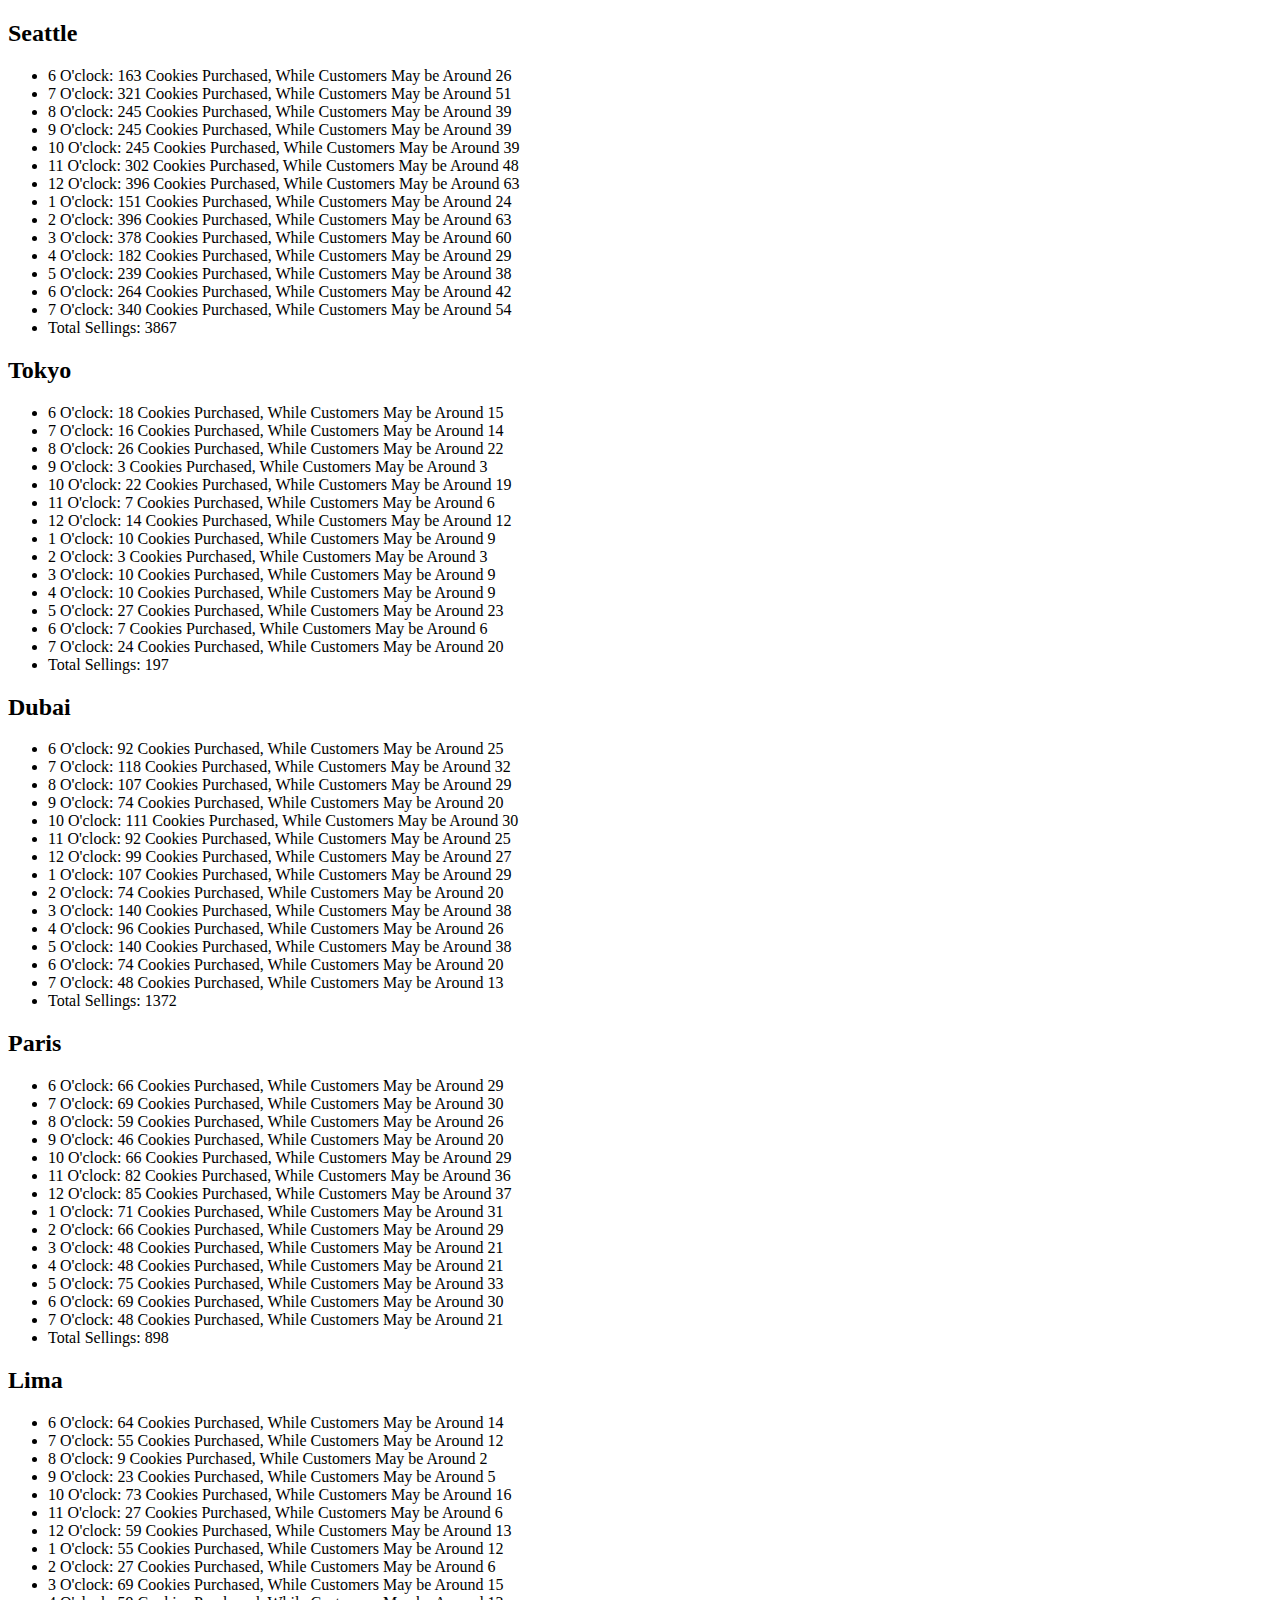
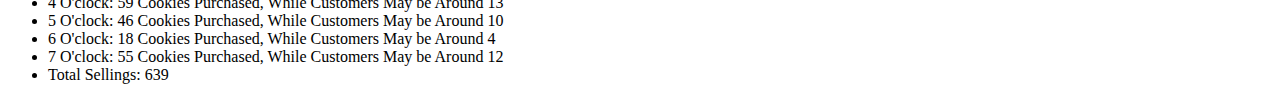
==== index.html @ c19b5c1e "OMG That was tought" ====
<!DOCTYPE html>
<html lang="en">
<head>
    <meta charset="UTF-8">
    <meta name="viewport" content="width=device-width, initial-scale=1.0">
    <title>Document</title>
    
</head>
<body>
    <main id="mai">
        <div id="Seattle">


        </div>
        <div id="Tokyo">


        </div>
        <div id="Dubai">


        </div>
        <div id="Paris">


        </div>
        <div id="Lima">


        </div>
    </main>
    <script src="js/app.js"></script>
</body>
</html>
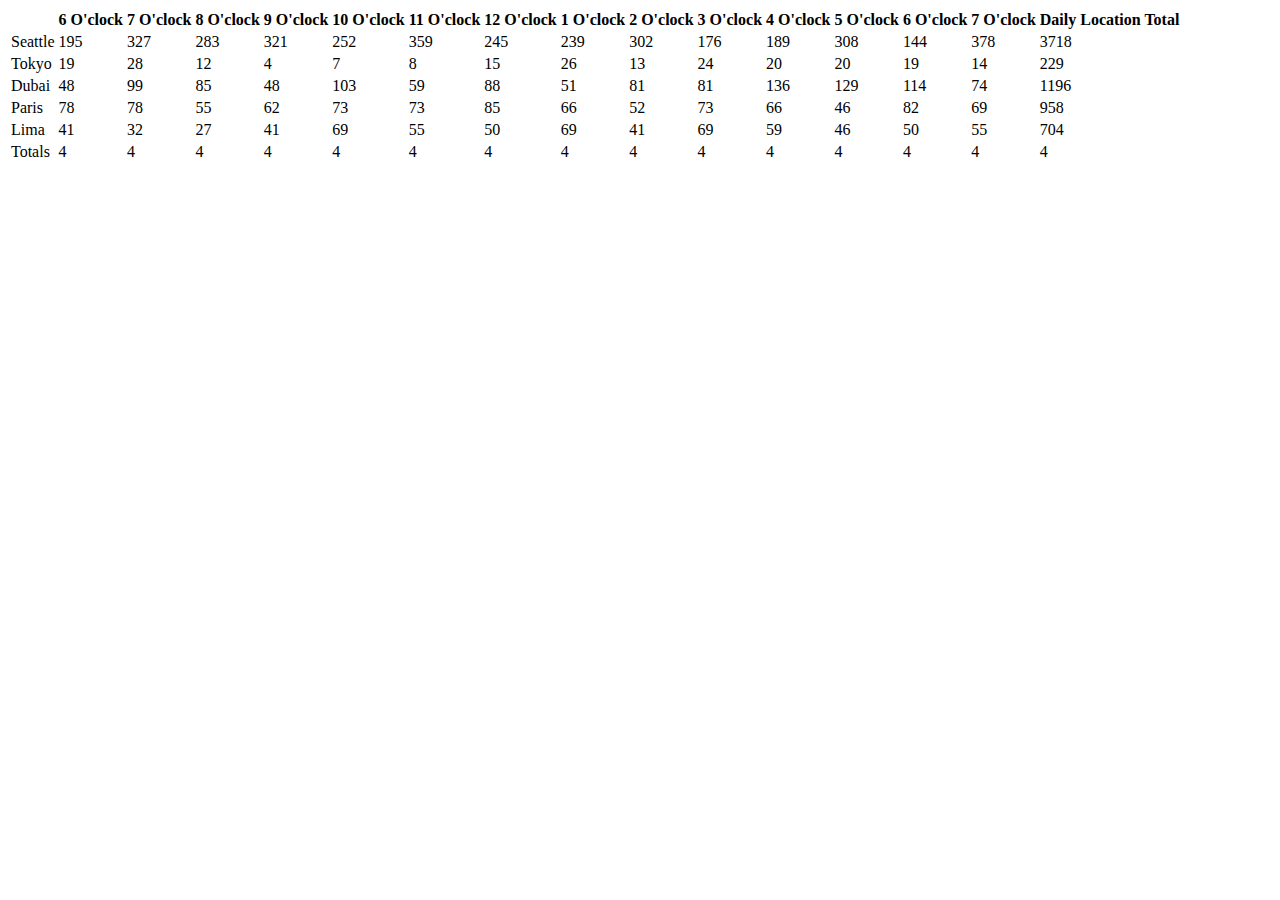
==== commit 2d644555: "didntFinishYet" ====
--- a/index.html
+++ b/index.html
@@ -8,26 +8,7 @@
 </head>
 <body>
     <main id="mai">
-        <div id="Seattle">
-
-
-        </div>
-        <div id="Tokyo">
-
-
-        </div>
-        <div id="Dubai">
-
-
-        </div>
-        <div id="Paris">
-
-
-        </div>
-        <div id="Lima">
-
-
-        </div>
+   
     </main>
     <script src="js/app.js"></script>
 </body>
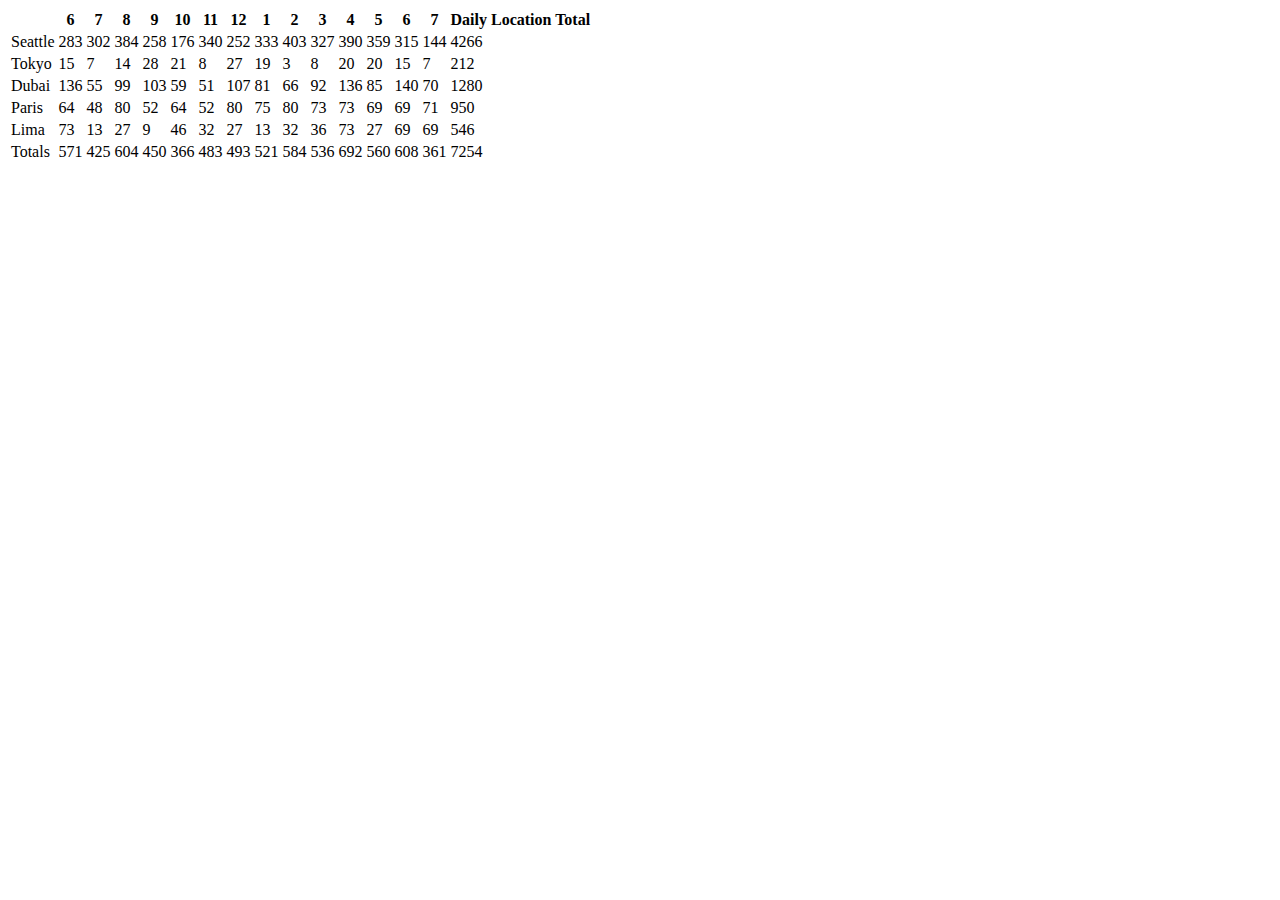
==== commit fd2183c3: "lab 7 update" ====
--- a/index.html
+++ b/index.html
@@ -4,7 +4,7 @@
     <meta charset="UTF-8">
     <meta name="viewport" content="width=device-width, initial-scale=1.0">
     <title>Document</title>
-    
+
 </head>
 <body>
     <main id="mai">
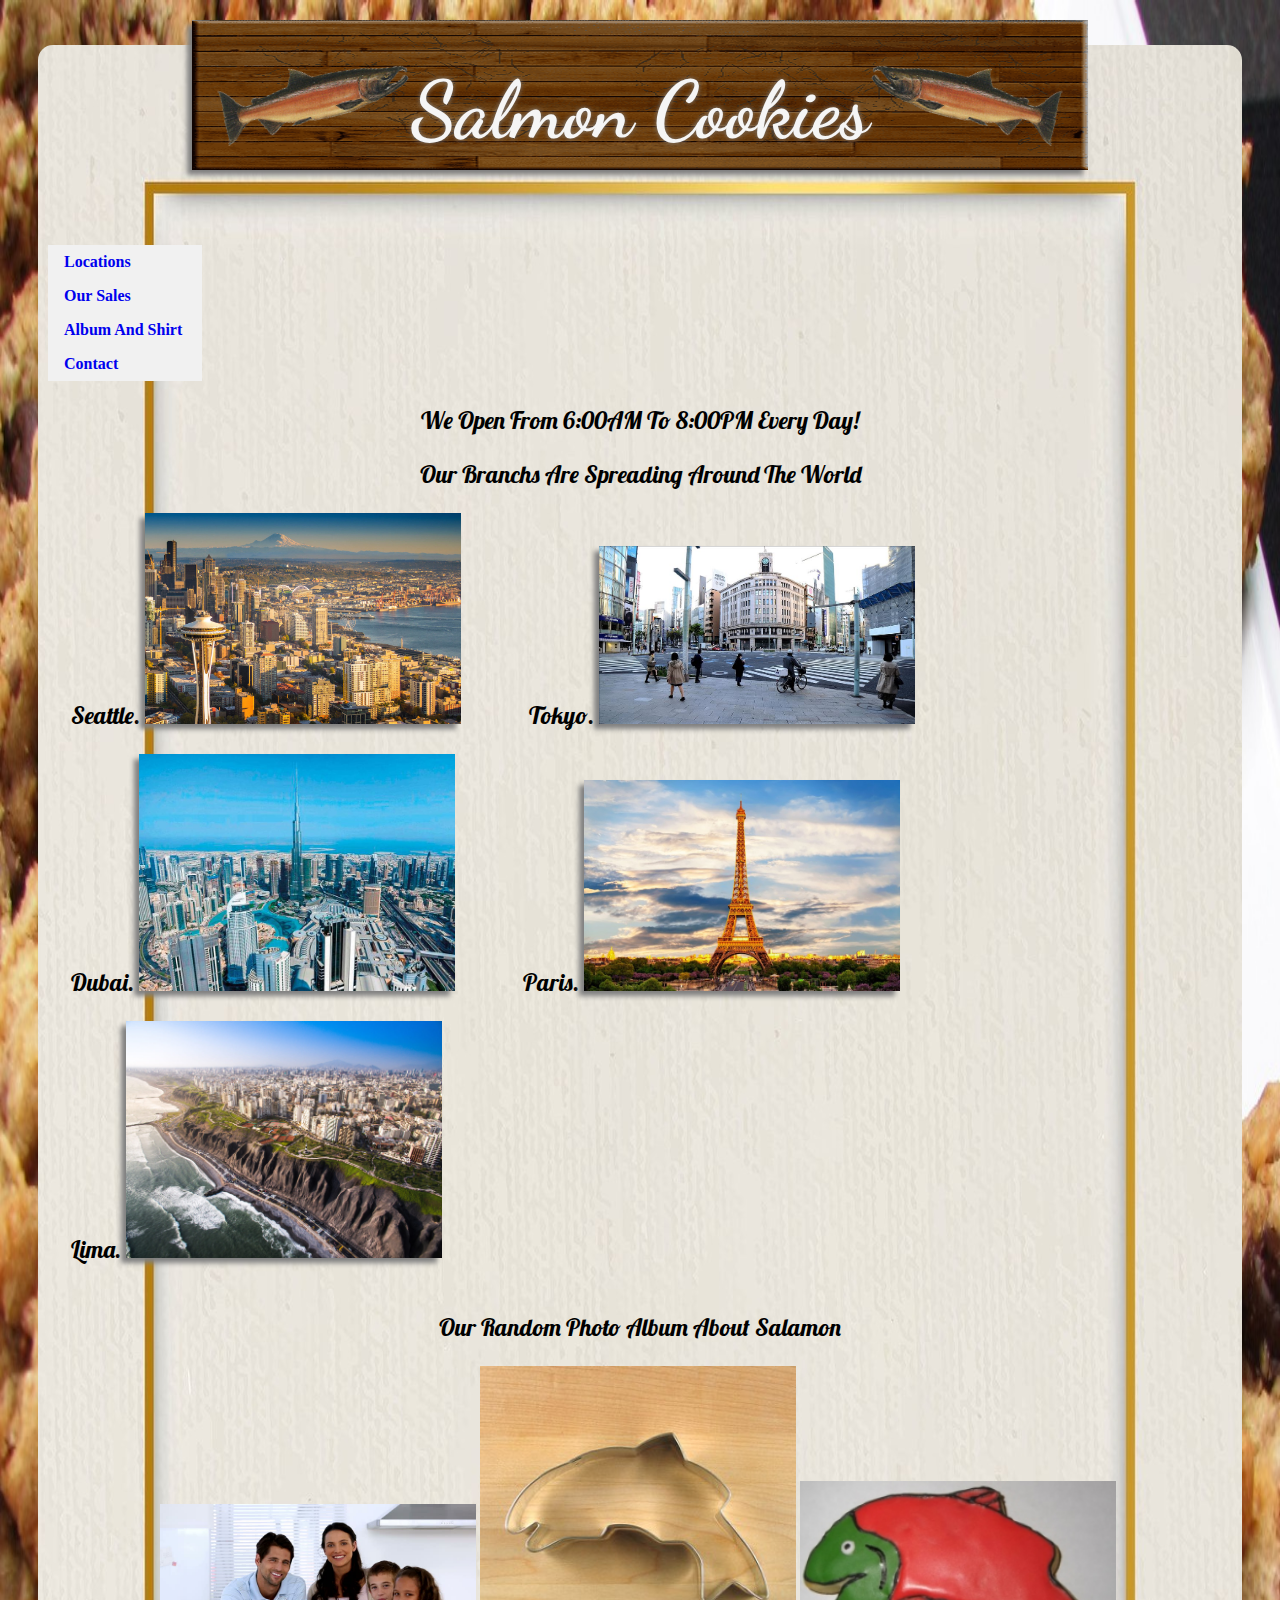
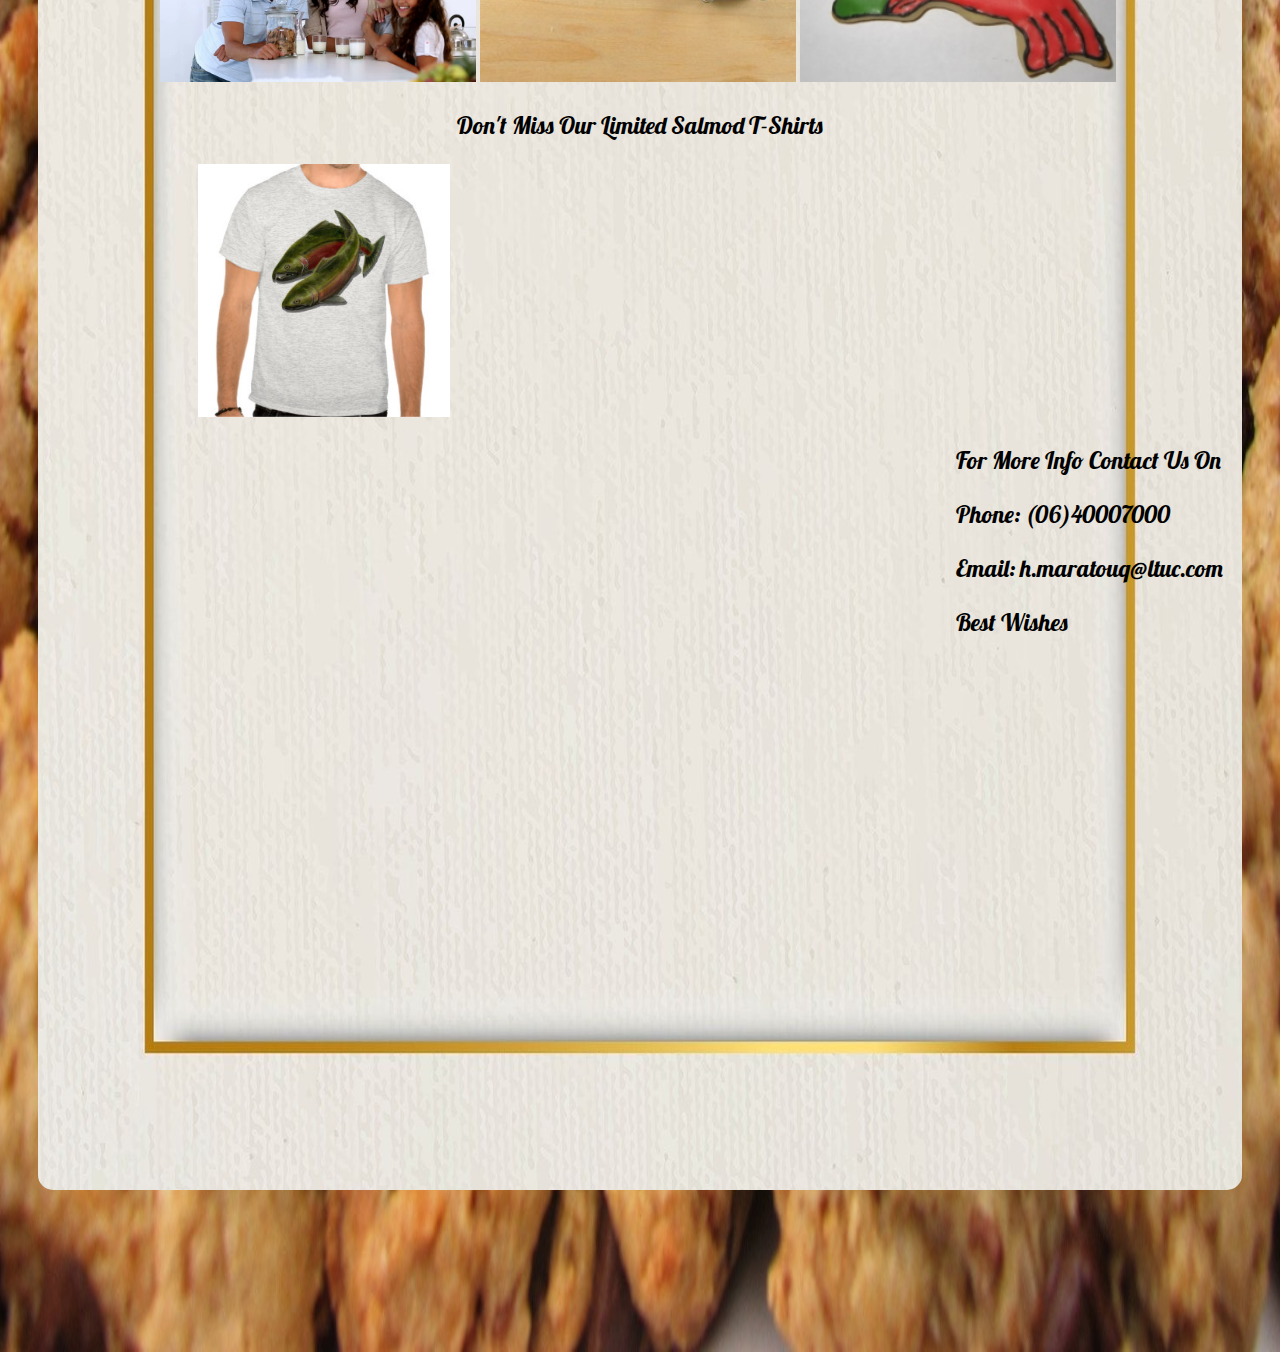
==== commit 471909a6: "CSS" ====
--- a/index.html
+++ b/index.html
@@ -3,13 +3,87 @@
 <head>
     <meta charset="UTF-8">
     <meta name="viewport" content="width=device-width, initial-scale=1.0">
-    <title>Document</title>
-
+    <title>Salmon Cookies Website</title>
+    <link rel="stylesheet" href="style/style.css">
+    <link href="https://fonts.googleapis.com/css2?family=Dancing+Script:wght@700&display=swap" rel="stylesheet">
 </head>
 <body>
-    <main id="mai">
+    
+    
+    <div id="heada">
+        <img class="Logo" id="nor" src="imgs/salmon.png" alt="Logo">
+        <h1>Salmon Cookies</h1>
+        <img class="Logo" id="inv" src="imgs/salmoninv.png" alt="Logo">
+        <img id="board"  src="imgs/board.png" alt="Logo">
+        <img id="back"  src="imgs/back.jpg" alt="Logo">
+        <img id="back2"  src="imgs/back2.jpg" alt="Logo">
+    </div>
+
+    <div id="navi">
+        <nav style="z-index:3;font-weight:bold;" id="mySidebar"><br>
+
+            <ul id="ul">
+              <a href="#ooo"  class="nav">Locations</a> 
+              <a href="sales.html" class="nav">Our Sales</a>
+              <a href="#talks2"  class="nav">Album And Shirt</a>
+              <a href="#contact"  class="nav">Contact</a>
+            </ul>
+        </nav>
+    </div>
+    
+    <div id="talk">
+        <p style="text-align: center;">We Open From 6:00AM To 8:00PM Every Day! </p>
+        <p style="text-align: center;">Our Branchs Are Spreading Around The World</p>
+
+        <section id="ooo">
+                <p>Seattle.</p>
+                <img src="imgs/Seattle.jpg" alt="Seattle" class="city">
+
+                <p>Tokyo.</p>
+                <img src="imgs/Tokyo.jpg" alt="Tokyo" class="city">
+
+                    <br />
+                <p>Dubai.</p>
+                <img src="imgs/Dubai.jpg" alt="Dubai" class="city">
+            
+                <p>Paris.</p>
+                <img src="imgs/Paris.jpg" alt="Paris" class="city">
+
+                    <br />
+                <p>Lima.</p>
+                <img src="imgs/Lima.jpg" alt="Lima" class="city">    
    
-    </main>
-    <script src="js/app.js"></script>
+        </section>
+        
+
+    </div>
+    <section id="talks2">
+        <p id="omg">Our Random Photo Album About Salamon</p>
+
+        <img id="fi" class="album" src="imgs/family.jpg" alt="Our family" class="Album">
+        <img class="album" src="imgs/cutter.jpeg" alt="Seattle" class="city">
+        <img class="album" src="imgs/frosted-cookie.jpg" alt="Seattle" class="city">
+
+        <p id="omg2">Don't Miss Our Limited Salmod T-Shirts </p>
+        <img id="shi" src="imgs/shirt.jpg" alt="Our family" class="Album">
+
+
+
+    </section>
+
+
+
+
+
+    <footer id="contact">
+        <p>For More Info Contact Us On</p>
+        <p>Phone: (06)40007000</p>
+        <p>Email: h.maratouq@ltuc.com</p>
+        <p>Best Wishes</p>
+
+    </footer>
+
+
+
 </body>
 </html>--- a/style/style.css
+++ b/style/style.css
@@ -0,0 +1,134 @@
+@import url('https://fonts.googleapis.com/css2?family=Dancing+Script:wght@700&display=swap');
+@import url('https://fonts.googleapis.com/css2?family=Lobster&display=swap');
+
+.city {left: 15%;
+    top: 20px;
+    width: 35%;
+    height: 25%;
+    box-shadow: -5px 5px 5px gray;
+}
+
+.Logo {
+    position: absolute;
+    width:15%;
+}
+#inv {transform: rotate(15deg);
+    top: 7%;
+    left: 68%;}
+
+#heada {align-content: center;}
+#nor {transform: rotate(345deg);
+    top: 7%;
+left: 17%;}
+
+#board { position: absolute;
+    z-index: -1;
+    left: 15%;
+    top: 20px;
+    width: 70%;
+    height: 150px;
+    box-shadow: -5px 5px 5px gray;
+
+}
+h1 {font-family: 'Dancing Script', cursive;
+    text-align: center;
+    font-size: 500%;
+    color: whitesmoke;
+    text-shadow: 0px 0px 5px gray;
+}
+a { z-index: 5;
+    display: block;
+    width: 10%;
+    background-color: #f1f1f1;
+    padding: 8px 16px;
+    text-decoration: none;
+  }
+  a:hover {
+    background-color: #555;
+    color: white;
+  }
+#talk {
+    font-family: 'Lobster';
+    font-size: 150%;
+
+}
+#talk2 p {
+    font-family: 'Lobster';
+    font-size: 150%;
+
+}
+#talk2 img {width: 25%;
+
+}
+ol {
+    display: table;
+}
+.album {width: 25%;
+display: inline-block;}
+#back { position: absolute;
+    z-index: -3;
+    left: 0px;
+    top: 0px;
+    width: 100%;
+    height: 328%;
+
+}
+#omg {text-align: center;
+    font-family: 'Lobster';
+    font-size: 150%;
+
+}
+#omg2 {text-align: center;
+    font-family: 'Lobster';
+    font-size: 150%;
+
+}
+#fi {margin-left: 12% ;
+}
+#shi {
+    margin-left: 15%;
+}
+#back2 { position: absolute;
+    z-index: -2;
+    left: 3%;
+    top: 5%;
+    width: 94%;
+    height: 305%;
+    border-radius: 15px;
+}
+
+.all {display: inline-block;
+
+}
+#ooo {display: inline-block;}
+
+#contact {font-family: 'Lobster';
+    font-size: 150%;
+display: inline-block;
+    margin-left: 75%;
+
+}
+
+table, th, td {
+    border: 1px solid black;
+    
+  }
+tr:hover {background-color: #f5f5f5;}
+
+table { 
+    text-align: center;
+    margin-left: 25%;
+}
+th {
+    background-color: brown;
+    color: white;
+  }
+#ooo p{display: inline-block;
+ margin-left: 5%;
+}
+#ooo img {width: 25%;}
+  section img {
+width: 20%;
+height: 20%;
+
+  }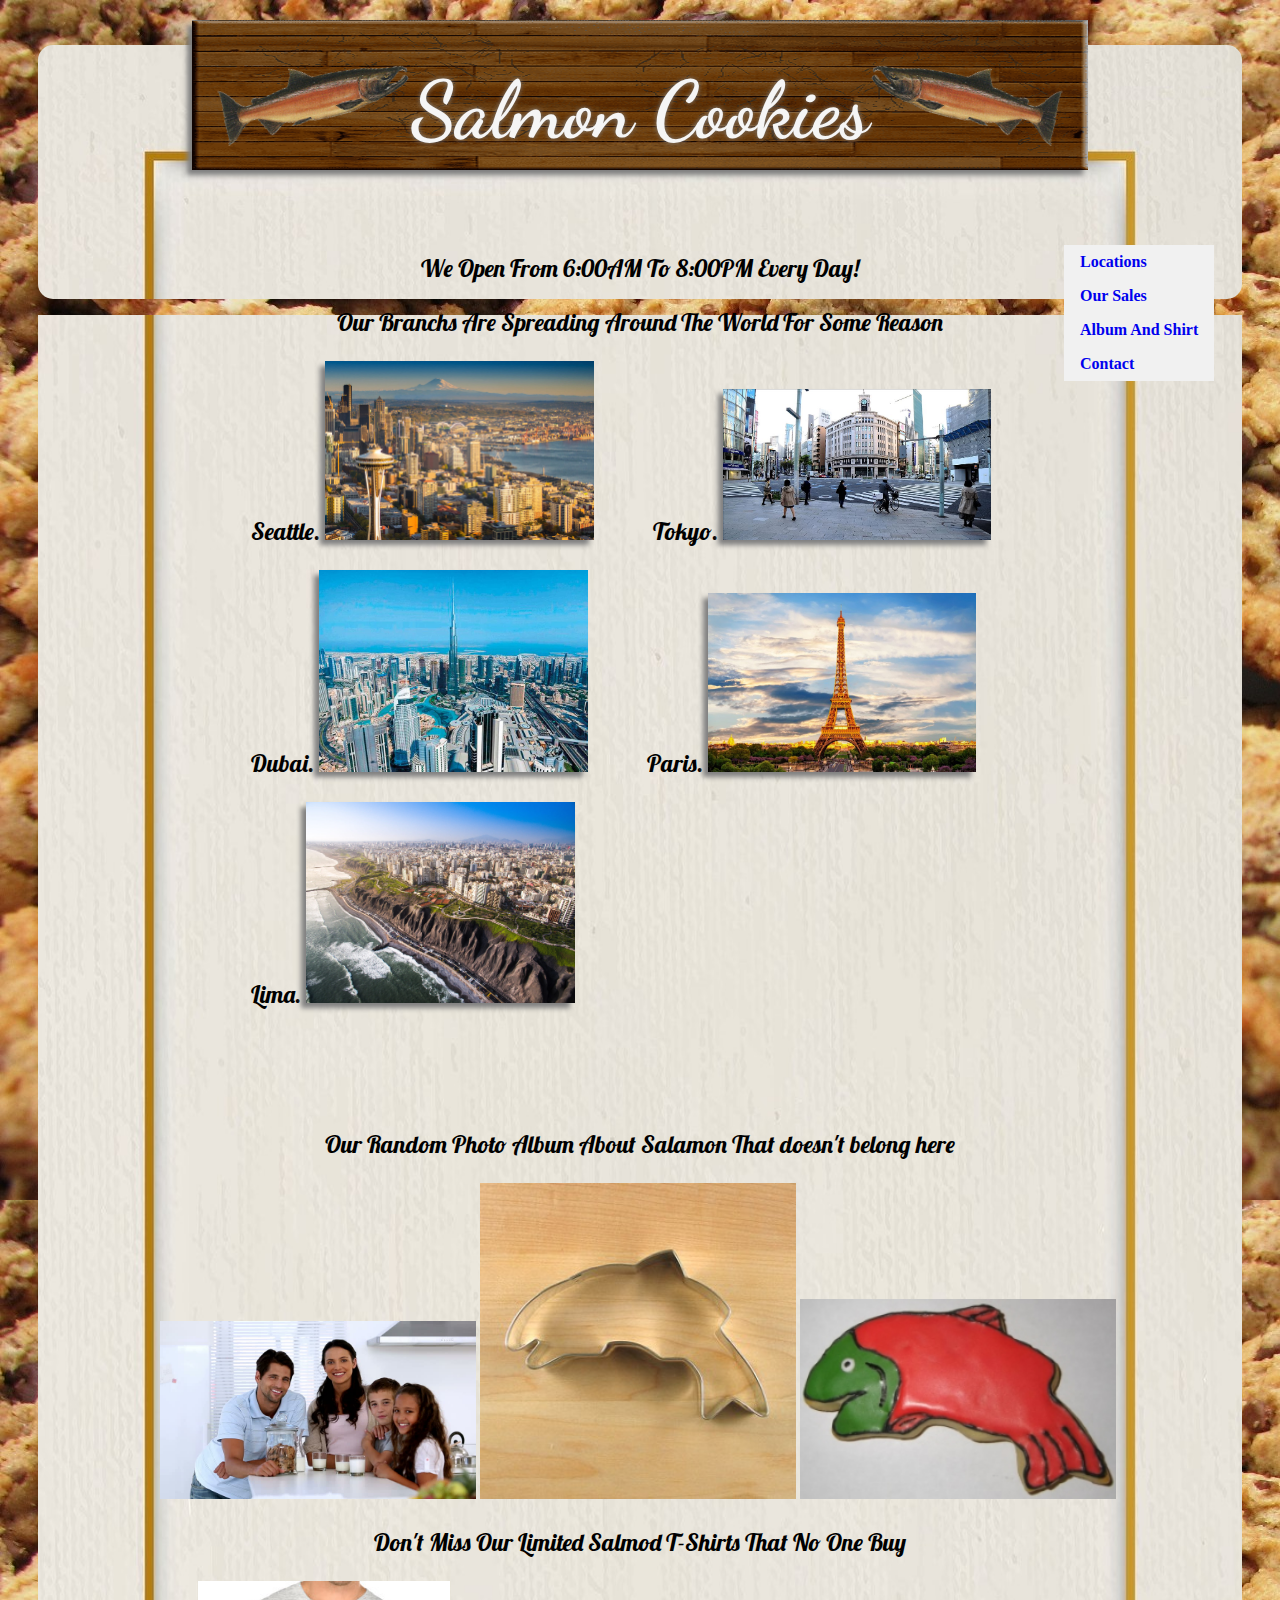
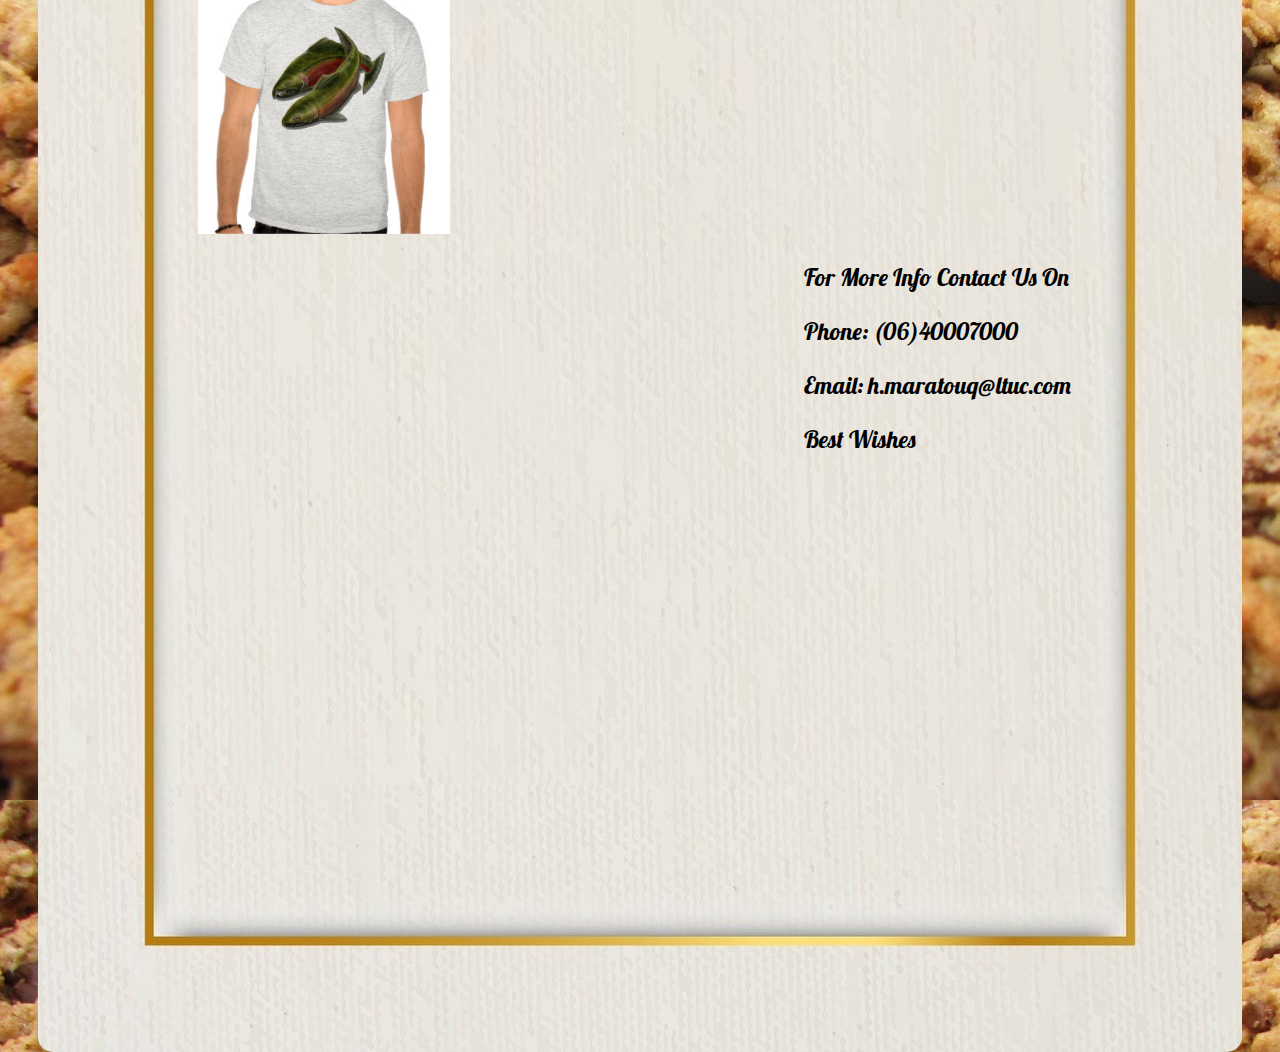
==== commit 10de3ef2: "end it" ====
--- a/index.html
+++ b/index.html
@@ -15,10 +15,13 @@
         <h1>Salmon Cookies</h1>
         <img class="Logo" id="inv" src="imgs/salmoninv.png" alt="Logo">
         <img id="board"  src="imgs/board.png" alt="Logo">
-        <img id="back"  src="imgs/back.jpg" alt="Logo">
-        <img id="back2"  src="imgs/back2.jpg" alt="Logo">
+
+        <img id="top"  src="imgs/top.jpg" alt="Logo">
+        <img id="mid"  src="imgs/mid.jpg" alt="Logo">
+        <img id="bot"  src="imgs/bot.jpg" alt="Logo">
+
     </div>
-
+        
     <div id="navi">
         <nav style="z-index:3;font-weight:bold;" id="mySidebar"><br>
 
@@ -33,7 +36,7 @@
     
     <div id="talk">
         <p style="text-align: center;">We Open From 6:00AM To 8:00PM Every Day! </p>
-        <p style="text-align: center;">Our Branchs Are Spreading Around The World</p>
+        <p style="text-align: center;">Our Branchs Are Spreading Around The World For Some Reason</p>
 
         <section id="ooo">
                 <p>Seattle.</p>
@@ -57,14 +60,21 @@
         
 
     </div>
+    <br>
+    <br>
+
+    <br>
+
+    <br>
+
     <section id="talks2">
-        <p id="omg">Our Random Photo Album About Salamon</p>
+        <p id="omg">Our Random Photo Album About Salamon That doesn't belong here</p>
 
         <img id="fi" class="album" src="imgs/family.jpg" alt="Our family" class="Album">
         <img class="album" src="imgs/cutter.jpeg" alt="Seattle" class="city">
         <img class="album" src="imgs/frosted-cookie.jpg" alt="Seattle" class="city">
 
-        <p id="omg2">Don't Miss Our Limited Salmod T-Shirts </p>
+        <p id="omg2">Don't Miss Our Limited Salmod T-Shirts That No One Buy</p>
         <img id="shi" src="imgs/shirt.jpg" alt="Our family" class="Album">
 
 
--- a/style/style.css
+++ b/style/style.css
@@ -21,6 +21,10 @@
     top: 7%;
 left: 17%;}
 
+form {margin-left: 20%;
+margin-top: 5%;}
+
+#mai {font-size: 20px;}
 #board { position: absolute;
     z-index: -1;
     left: 15%;
@@ -38,7 +42,6 @@
 }
 a { z-index: 5;
     display: block;
-    width: 10%;
     background-color: #f1f1f1;
     padding: 8px 16px;
     text-decoration: none;
@@ -100,12 +103,13 @@
 .all {display: inline-block;
 
 }
-#ooo {display: inline-block;}
+#ooo {display: inline-block;
+margin-left: 15%;}
 
 #contact {font-family: 'Lobster';
     font-size: 150%;
 display: inline-block;
-    margin-left: 75%;
+    margin-left: 63%;
 
 }
 
@@ -117,7 +121,7 @@
 
 table { 
     text-align: center;
-    margin-left: 25%;
+    margin-left: 20%;
 }
 th {
     background-color: brown;
@@ -131,4 +135,33 @@
 width: 20%;
 height: 20%;
 
-  }+  }
+#ul{position: fixed;
+    left: 80%;}
+  #top { position: absolute;
+    z-index: -2;
+    left: 3%;
+    top: 5%;
+    width: 94%;
+    border-radius: 15px;
+}
+#mid { position: absolute;
+    z-index: -2;
+    left: 3%;
+    top: 35%;
+    width: 94%;
+    height: 258%;
+}
+#bot { position: absolute;
+    z-index: -2;
+    left: 3%;
+    top: 265%;
+    width: 94%;
+    border-radius: 15px;
+}
+
+body {
+    background-image: url(/imgs/back.jpg);
+    background-repeat: repeat-y;
+}
+
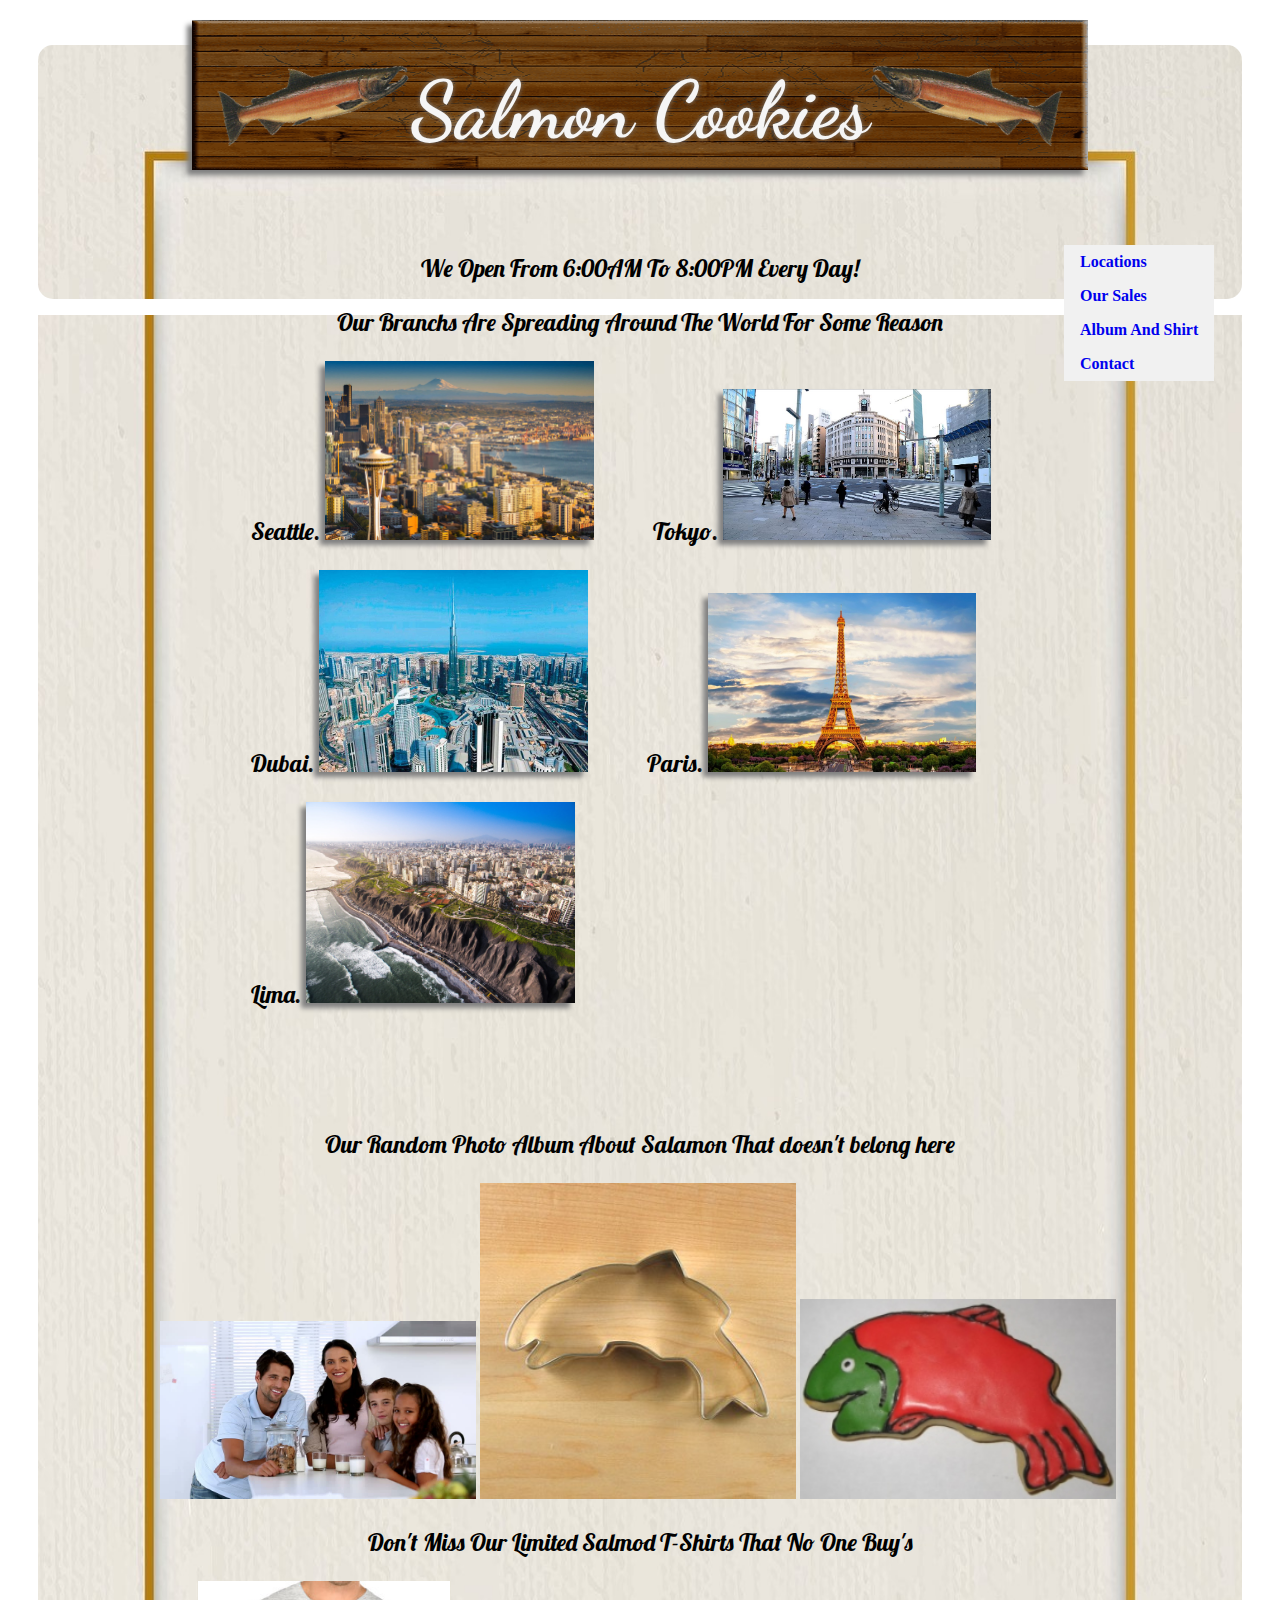
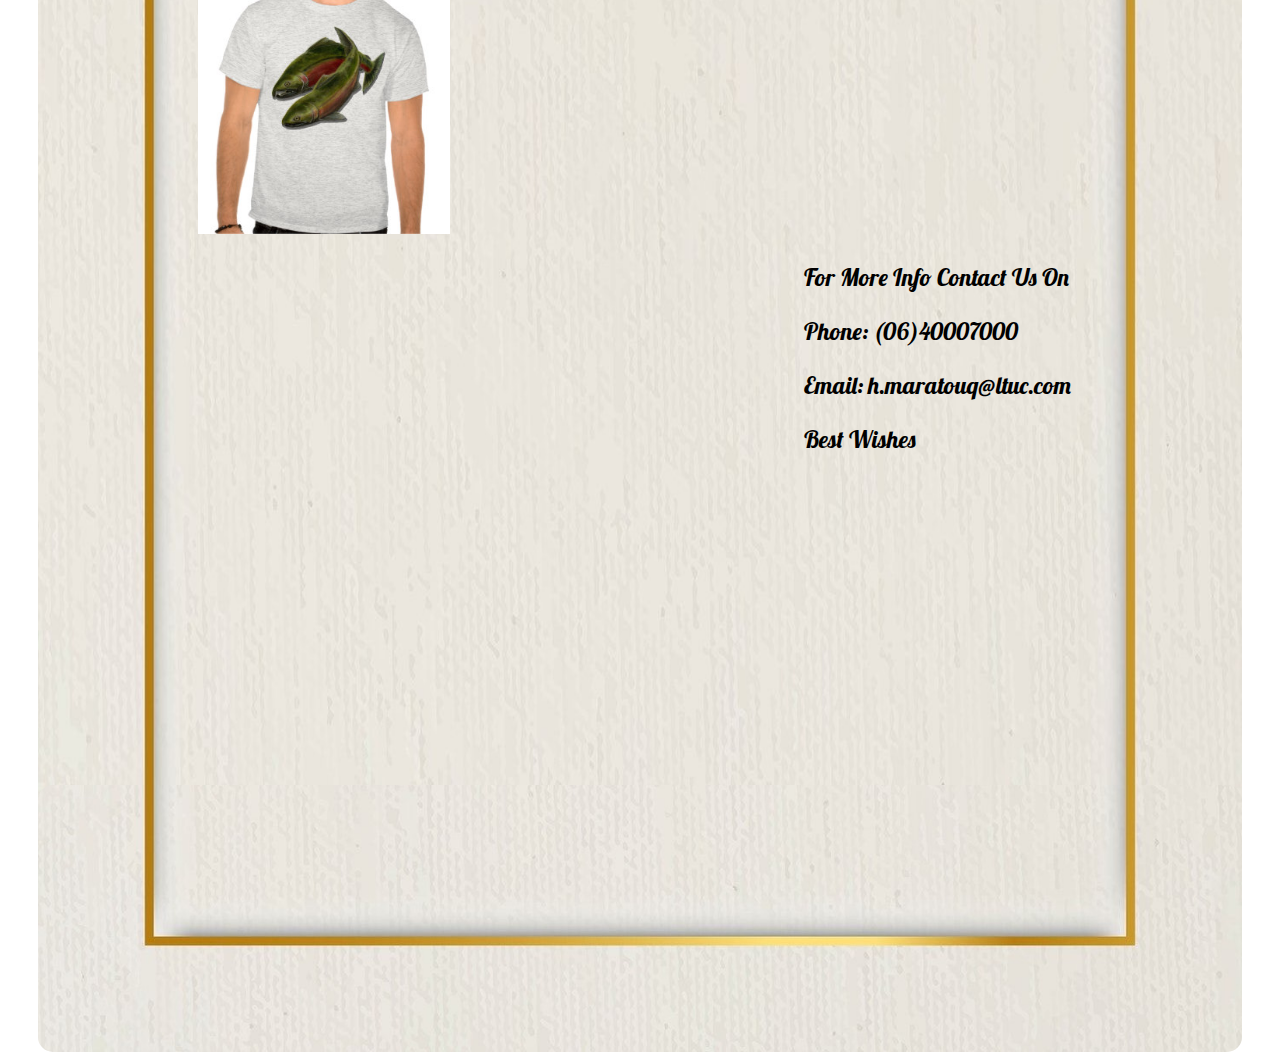
==== commit dfc2d404: "Update index.html" ====
--- a/index.html
+++ b/index.html
@@ -74,7 +74,7 @@
         <img class="album" src="imgs/cutter.jpeg" alt="Seattle" class="city">
         <img class="album" src="imgs/frosted-cookie.jpg" alt="Seattle" class="city">
 
-        <p id="omg2">Don't Miss Our Limited Salmod T-Shirts That No One Buy</p>
+        <p id="omg2">Don't Miss Our Limited Salmod T-Shirts That No One Buy's</p>
         <img id="shi" src="imgs/shirt.jpg" alt="Our family" class="Album">
 
 
@@ -96,4 +96,4 @@
 
 
 </body>
-</html>+</html>
--- a/style/style.css
+++ b/style/style.css
@@ -161,7 +161,7 @@
 }
 
 body {
-    background-image: url(/imgs/back.jpg);
+    background-image: url(imgs/back.jpg);
     background-repeat: repeat-y;
 }
 
